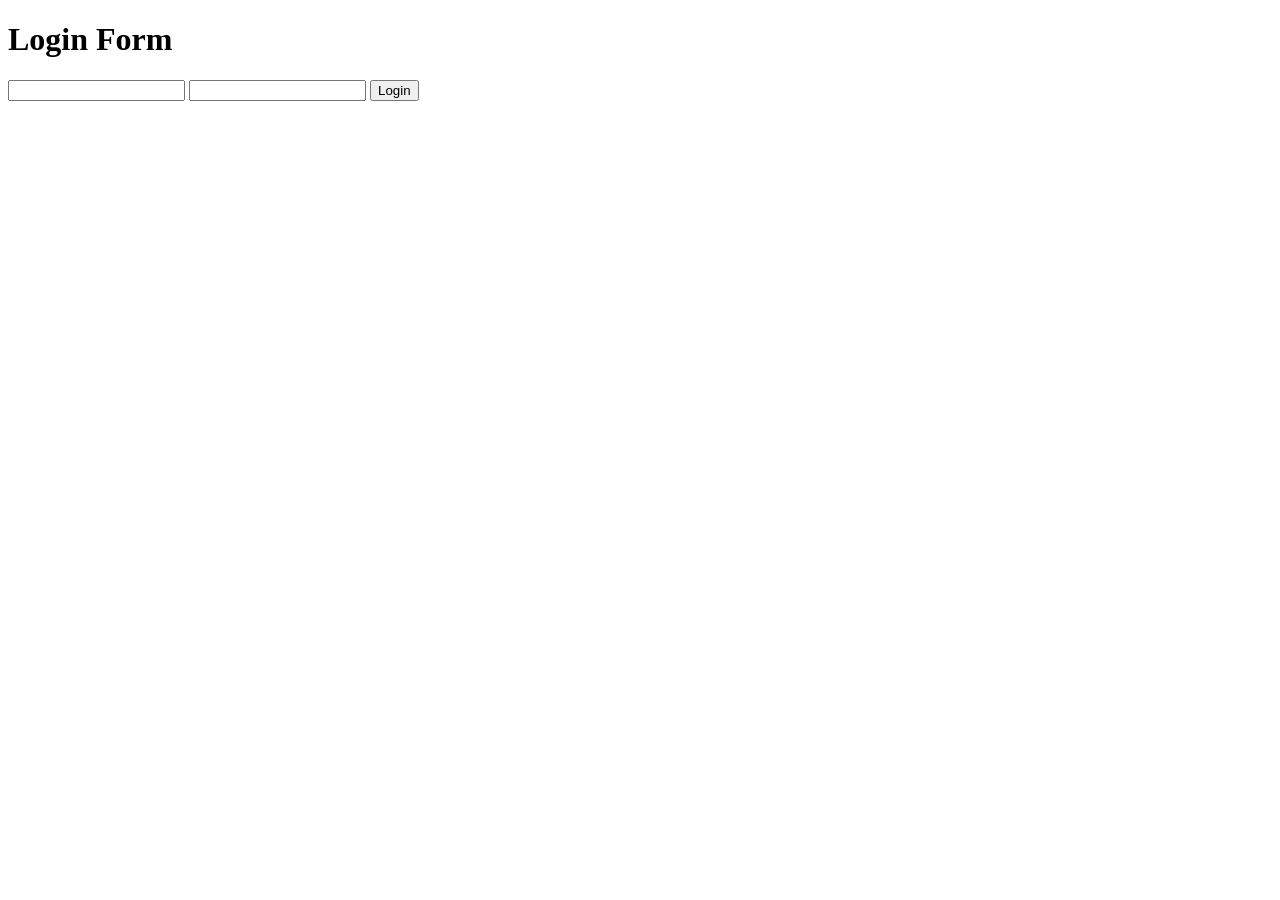
==== templates/index.html @ 039a6743 "Initial Commit" ====
<!DOCTYPE html>
<html lang="en">
<head>
    <meta charset="UTF-8">
    <meta http-equiv="X-UA-Compatible" content="IE=edge">
    <meta name="viewport" content="width=device-width, initial-scale=1.0">
    <title>Login Page</title>
</head>
<body>
    <h1>Login Form</h1>
    <form action='/' method="post">
    <input type="text" name="username" required/>
    <input type="password" name="password" required />
    <button type="submit">Login</button>

    </form>
</body>
</html>
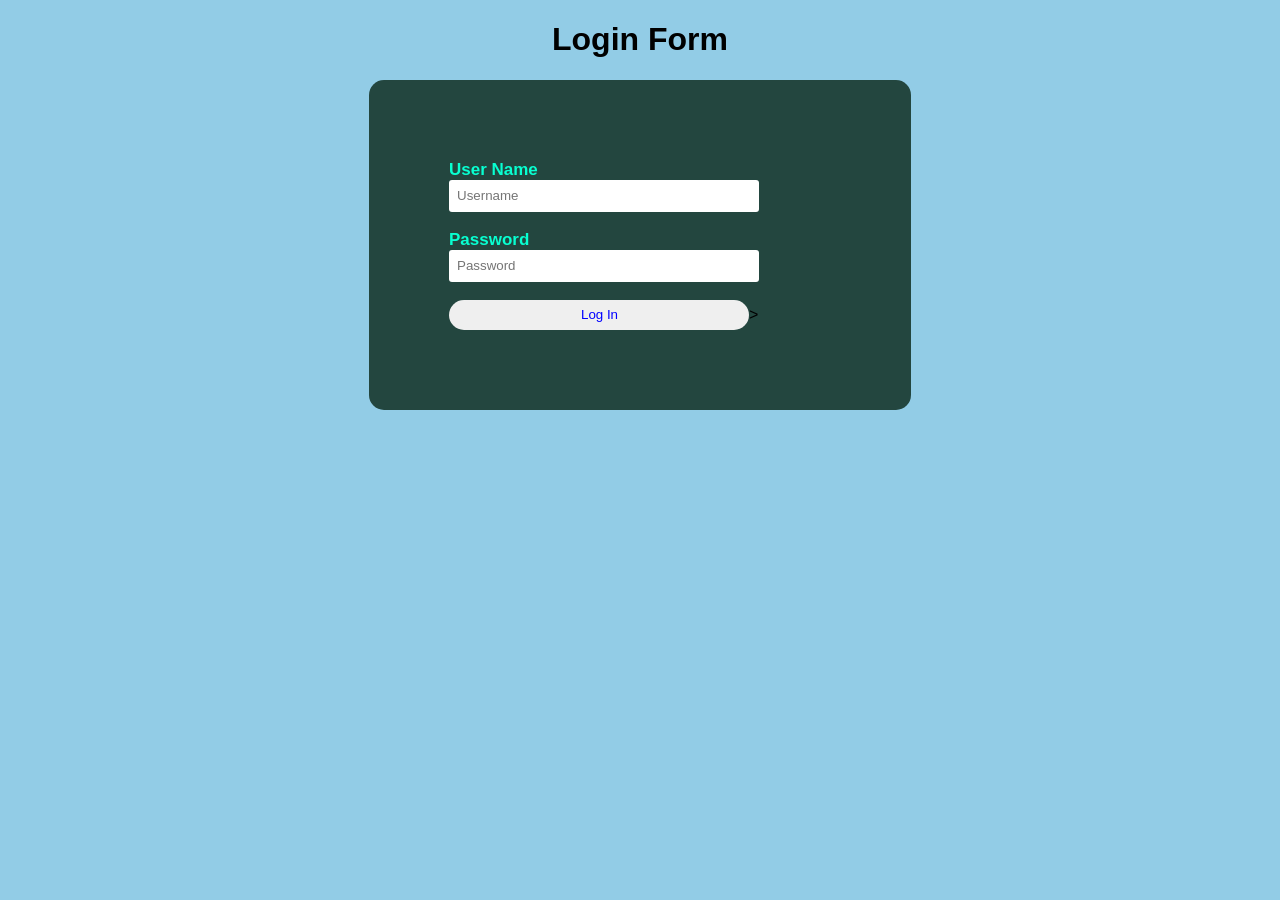
==== commit 8d5599fc: "Finished the templating" ====
--- a/templates/index.html
+++ b/templates/index.html
@@ -4,15 +4,33 @@
     <meta charset="UTF-8">
     <meta http-equiv="X-UA-Compatible" content="IE=edge">
     <meta name="viewport" content="width=device-width, initial-scale=1.0">
+    <link rel="stylesheet" type="text/css" href="../static/styles/index.css">
     <title>Login Page</title>
 </head>
 <body>
-    <h1>Login Form</h1>
-    <form action='/' method="post">
+    <h1 style="text-align: center;">Login Form</h1>
+    <!-- <form action='/' method="post">
     <input type="text" name="username" required/>
     <input type="password" name="password" required />
     <button type="submit">Login</button>
 
-    </form>
+    </form> -->
+    <div class="login"> 
+
+    <form action="/" method="post">
+        <label><b>User Name     
+        </b>    
+        </label>    
+        <input type="text" name="username" id="Uname" placeholder="Username">    
+        <br><br>    
+        <label><b>Password     
+        </b>    
+        </label>    
+        <input type="Password" name="password" id="Pass" placeholder="Password">    
+        <br><br>    
+        <button type="submit" name="log" id="log">Log In</button>>         
+      </form>
+
+      </div>
 </body>
 </html>
--- a/static/styles/index.css
+++ b/static/styles/index.css
@@ -0,0 +1,54 @@
+body {
+  margin: 0;
+  padding: 0;
+  background-color: #6abadeba;
+  font-family: "Arial";
+}
+.login {
+  width: 382px;
+  overflow: hidden;
+  margin: auto;
+  margin: 20 0 0 450px;
+  padding: 80px;
+  background: #23463f;
+  border-radius: 15px;
+}
+h2 {
+  text-align: center;
+  color: #277582;
+  padding: 20px;
+}
+label {
+  color: #08ffd1;
+  font-size: 17px;
+}
+#Uname {
+  width: 300px;
+  height: 30px;
+  border: none;
+  border-radius: 3px;
+  padding-left: 8px;
+}
+#Pass {
+  width: 300px;
+  height: 30px;
+  border: none;
+  border-radius: 3px;
+  padding-left: 8px;
+}
+#log {
+  width: 300px;
+  height: 30px;
+  border: none;
+  border-radius: 17px;
+  padding-left: 7px;
+  color: blue;
+}
+span {
+  color: white;
+  font-size: 17px;
+}
+a {
+  float: right;
+  background-color: grey;
+}
